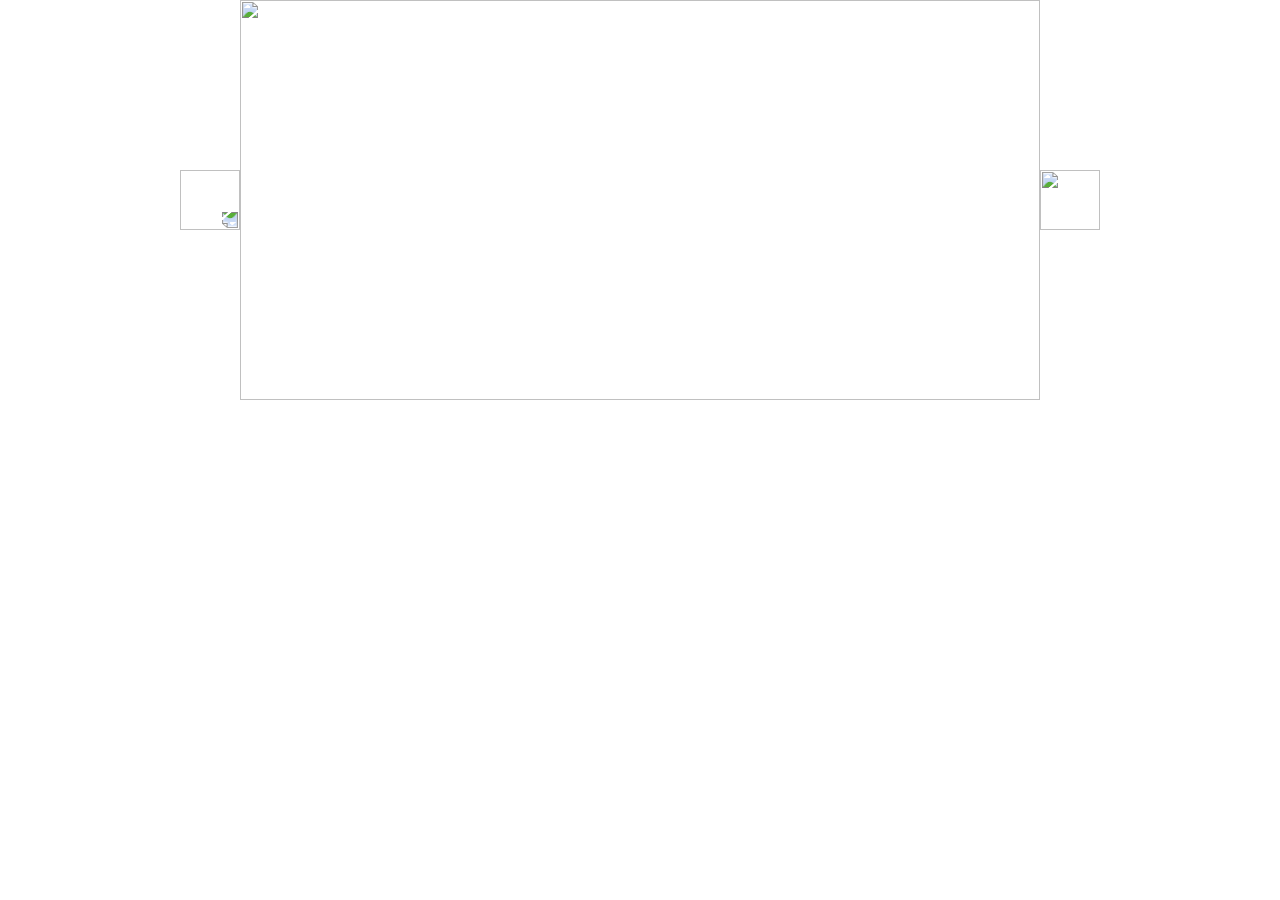
==== 轮播图/轮播图.html @ 741dff41 "修改图片的相对路径" ====
<!DOCTYPE html>
<html lang="en">
  <head>
    <meta charset="UTF-8" />
    <meta http-equiv="X-UA-Compatible" content="IE=edge" />
    <meta name="viewport" content="width=device-width, initial-scale=1.0" />
    <title>轮播图</title>
    <style>
      * {
        margin: 0;
        padding: 0;
      }
      #container {
        position: relative;
        margin: auto;
        width: 800px;
        height: 400px;
      }
      #uls {
        width: 800px;
        height: 400px;
        overflow: hidden;
      }
      #img_ul {
        list-style: none;
        height: 400px;
        left: 0;
        top: 0;
        width: 4800px;
      }
      #img_ul li {
        float: left;
        width: 800px;
        height: 400px;
      }
      #img_ul li img {
        width: 100%;
        height: 100%;
      }
      #buttons {
        position: absolute;
        top: 50%;
        font-size: 40px;
      }
      #buttons div {
        height: 60px;
        width: 60px;
        float: left;
        transform: translateY(-50%);
        position: absolute;
      }
      #buttons div img {
        height: 60px;
        width: 60px;
      }
      #buttons div img:hover {
        background-color: rgba(88, 87, 86, 0.2);
        cursor: pointer;
      }
      #left img {
        transform: rotate(180deg);
      }
      #left {
        position: relative;
        left: -60px;
      }
      #right {
        position: relative;
        left: 800px;
      }
    </style>
  </head>
  <body>
    <div id="container">
      <div id="uls">
        <ul id="img_ul">
          <li><img src="./img/1.jpg" /></li>
          <li><img src="./img/2.jpg" /></li>
          <li><img src="./img/3.jpg" /></li>
          <li><img src="./img/4.jpg" /></li>
          <li><img src="./img/5.jpg" /></li>
          <li><img src="./img/1.jpg" /></li>
        </ul>
        <ul id="litCir_ul"></ul>
      </div>
      <div id="buttons">
        <div id="left"><img src="/img/箭头.png" /></div>
        <div id="right"><img src="/img/箭头.png" /></div>
      </div>
    </div>
  </body>
  <script>
    var index = 0;
    var imgWidth = 800;
    var maxlen =
      document.getElementById("img_ul").getElementsByTagName("li").length - 1;
    var img_ul = document.getElementById("img_ul");
    var buttonL = document.getElementById("left");
    var buttonR = document.getElementById("right");
    var autoPlay;

    //切换到下一张图片
    function next() {
      img_ul.style.marginLeft = "-" + imgWidth * index + "px";
      img_ul.style.transition = "0.3s";
    }

    //向右切换到最后一张图片后
    function resetR() {
      next();
      setTimeout(function () {
        img_ul.style.marginLeft = "0px";
        img_ul.style.transition = "0s";
        index = 0;
      }, 300);
    }
    //向左切换到第一张图片后
    function resetL() {
      index = 5;
      img_ul.style.transition = "0s";
      img_ul.style.marginLeft = "-" + imgWidth * index + "px";
      index--;
      setTimeout(function () {
        img_ul.style.transition = "0.3s";
        img_ul.style.marginLeft = "-" + imgWidth * index + "px";
      }, 10);
    }

    //自动切换图片
    function changeAuto() {
      if (index < maxlen) {
        index++;
        next();
      } else {
        resetR();
      }
    }

    //按钮点击切换,被点击时停止自动切换
    buttonL.onclick = function () {
      clearInterval(autoPlay);
      autoPlay = null;
      index--;
      if (index == -1) {
        resetL();
      } else {
        next();
      }
    };
    buttonR.onclick = function () {
      clearInterval(autoPlay);
      autoPlay = null;
      index++;
      if (index == maxlen) {
        resetR();
      } else {
        next();
      }
    };
    //鼠标移出按钮时开始自动切换
    buttonR.onmouseout = function () {
      if (autoPlay == null) {
        autoPlay = setInterval(changeAuto, 3000);
      }
    };
    buttonL.onmouseout = function () {
      if (autoPlay == null) {
        autoPlay = setInterval(changeAuto, 3000);
      }
    };
    autoPlay = setInterval(changeAuto, 3000);
  </script>
</html>
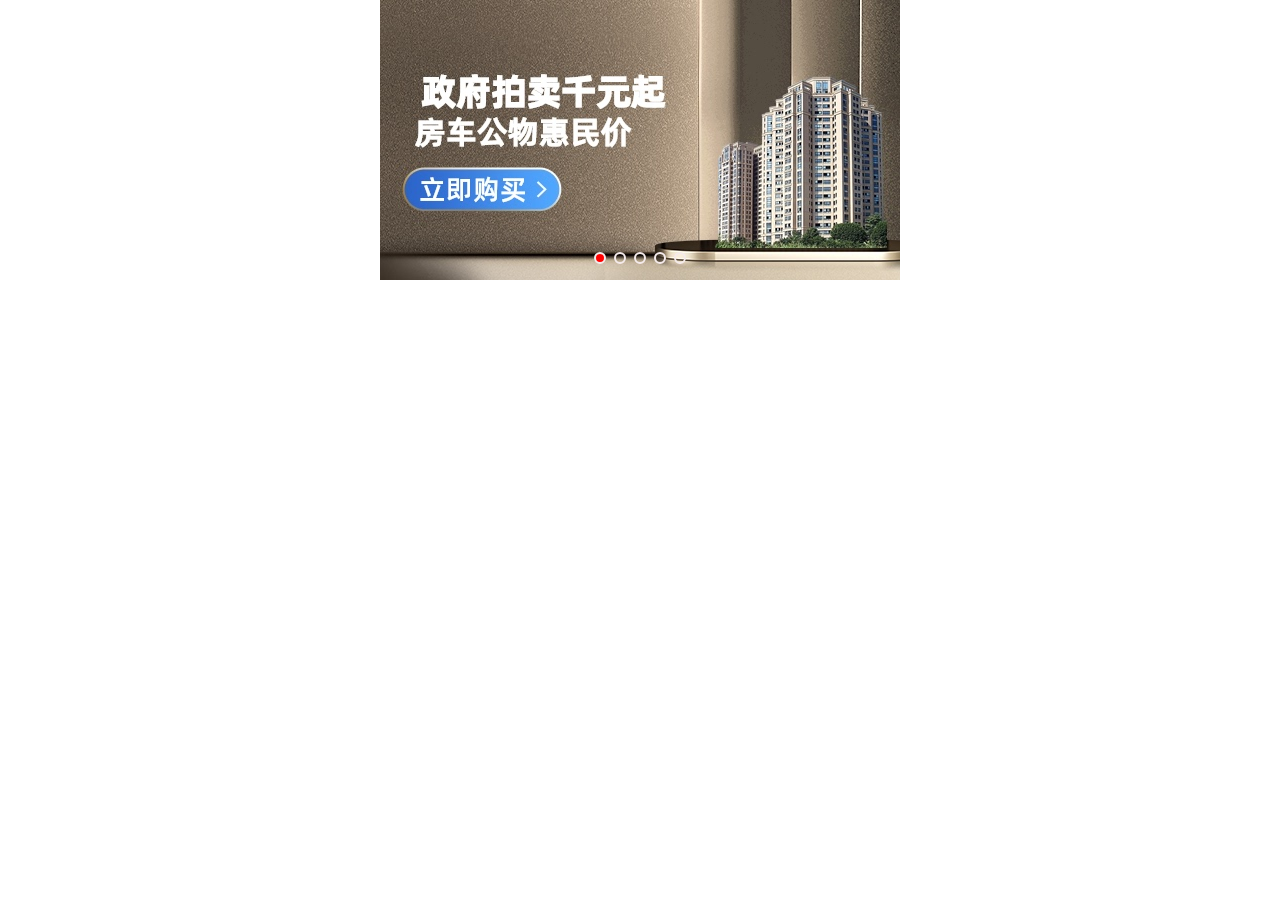
==== commit ea9c82cc: "改进了实现轮播图的方式" ====
--- a/轮播图/轮播图.html
+++ b/轮播图/轮播图.html
@@ -13,60 +13,48 @@
       #container {
         position: relative;
         margin: auto;
-        width: 800px;
-        height: 400px;
+        width: 520px;
+        height: 280px;
       }
       #uls {
-        width: 800px;
-        height: 400px;
+        width: 520px;
+        height: 280px;
         overflow: hidden;
       }
       #img_ul {
         list-style: none;
-        height: 400px;
+        height: 100%;
         left: 0;
         top: 0;
-        width: 4800px;
+        width: 1040px;
       }
       #img_ul li {
         float: left;
-        width: 800px;
-        height: 400px;
+        width: 520px;
+        height: 100%;
       }
       #img_ul li img {
         width: 100%;
         height: 100%;
       }
-      #buttons {
+      #btns {
+        z-index: 999;
         position: absolute;
-        top: 50%;
-        font-size: 40px;
+        left: 50%;
+        top: 90%;
+        display: flex;
+        transform: translateX(-50%);
+        list-style-type: none;
       }
-      #buttons div {
-        height: 60px;
-        width: 60px;
-        float: left;
-        transform: translateY(-50%);
-        position: absolute;
-      }
-      #buttons div img {
-        height: 60px;
-        width: 60px;
-      }
-      #buttons div img:hover {
-        background-color: rgba(88, 87, 86, 0.2);
+      #btns li {
+        padding: 4px;
+        margin: 0 4px 0 4px;
+        border: 2px solid rgb(245, 235, 235);
+        border-radius: 50%;
         cursor: pointer;
       }
-      #left img {
-        transform: rotate(180deg);
-      }
-      #left {
-        position: relative;
-        left: -60px;
-      }
-      #right {
-        position: relative;
-        left: 800px;
+      .active {
+        background-color: red;
       }
     </style>
   </head>
@@ -74,100 +62,75 @@
     <div id="container">
       <div id="uls">
         <ul id="img_ul">
-          <li><img src="./img/1.jpg" /></li>
-          <li><img src="./img/2.jpg" /></li>
-          <li><img src="./img/3.jpg" /></li>
-          <li><img src="./img/4.jpg" /></li>
-          <li><img src="./img/5.jpg" /></li>
-          <li><img src="./img/1.jpg" /></li>
+          <li><img src="img/1.jpg" id="current" /></li>
+          <li><img src="" id="next" /></li>
         </ul>
-        <ul id="litCir_ul"></ul>
       </div>
-      <div id="buttons">
-        <div id="left"><img src="/img/箭头.png" /></div>
-        <div id="right"><img src="/img/箭头.png" /></div>
-      </div>
+      <ul id="btns">
+        <li class="active" id="0"></li>
+        <li id="1"></li>
+        <li id="2"></li>
+        <li id="3"></li>
+        <li id="4"></li>
+      </ul>
     </div>
   </body>
   <script>
+    var imgs = [
+      "img/1.jpg",
+      "img/2.jpg",
+      "img/3.jpg",
+      "img/4.jpg",
+      "img/5.jpg",
+    ];
     var index = 0;
-    var imgWidth = 800;
-    var maxlen =
-      document.getElementById("img_ul").getElementsByTagName("li").length - 1;
-    var img_ul = document.getElementById("img_ul");
-    var buttonL = document.getElementById("left");
-    var buttonR = document.getElementById("right");
+    var imgWidth = 520;
     var autoPlay;
-
+    var currentImg = document.querySelector("#current");
+    var nextImg = document.querySelector("#next");
+    var lis = document.querySelectorAll("#btns li");
+    var imgUl = document.querySelector("#img_ul");
     //切换到下一张图片
-    function next() {
-      img_ul.style.marginLeft = "-" + imgWidth * index + "px";
-      img_ul.style.transition = "0.3s";
-    }
-
-    //向右切换到最后一张图片后
-    function resetR() {
-      next();
+    function next(index) {
+      nextImg.src = imgs[index];
+      imgUl.style.transition = "0.3s";
+      imgUl.style.marginLeft = "-" + imgWidth + "px";
       setTimeout(function () {
-        img_ul.style.marginLeft = "0px";
-        img_ul.style.transition = "0s";
-        index = 0;
+        currentImg.src = imgs[index];
+        imgUl.style.transition = "0s";
+        imgUl.style.marginLeft = "0px";
       }, 300);
-    }
-    //向左切换到第一张图片后
-    function resetL() {
-      index = 5;
-      img_ul.style.transition = "0s";
-      img_ul.style.marginLeft = "-" + imgWidth * index + "px";
-      index--;
-      setTimeout(function () {
-        img_ul.style.transition = "0.3s";
-        img_ul.style.marginLeft = "-" + imgWidth * index + "px";
-      }, 10);
+      lis.forEach((item) => {
+        item.classList.remove("active");
+      });
+      lis[index].classList.add("active");
     }
 
     //自动切换图片
     function changeAuto() {
-      if (index < maxlen) {
+      if (index < imgs.length - 1) {
         index++;
-        next();
       } else {
-        resetR();
+        index = 0;
       }
+      next(index);
     }
 
-    //按钮点击切换,被点击时停止自动切换
-    buttonL.onclick = function () {
+    //按钮点击切换图片,点击时清除之前的定时器停止自动播放，切换完成后再添加新的定时器
+    function lisClick(e) {
       clearInterval(autoPlay);
-      autoPlay = null;
-      index--;
-      if (index == -1) {
-        resetL();
-      } else {
-        next();
-      }
-    };
-    buttonR.onclick = function () {
-      clearInterval(autoPlay);
-      autoPlay = null;
-      index++;
-      if (index == maxlen) {
-        resetR();
-      } else {
-        next();
-      }
-    };
-    //鼠标移出按钮时开始自动切换
-    buttonR.onmouseout = function () {
-      if (autoPlay == null) {
+      index = e.target.id;
+      console.log(index);
+      next(index);
+      setTimeout(function () {
         autoPlay = setInterval(changeAuto, 3000);
-      }
-    };
-    buttonL.onmouseout = function () {
-      if (autoPlay == null) {
-        autoPlay = setInterval(changeAuto, 3000);
-      }
-    };
+      }, 300);
+    }
+    //添加监听事件
+    for (let i = 0; i < lis.length; i++) {
+      lis[i].addEventListener("click", lisClick);
+    }
+    //添加定时器
     autoPlay = setInterval(changeAuto, 3000);
   </script>
 </html>
